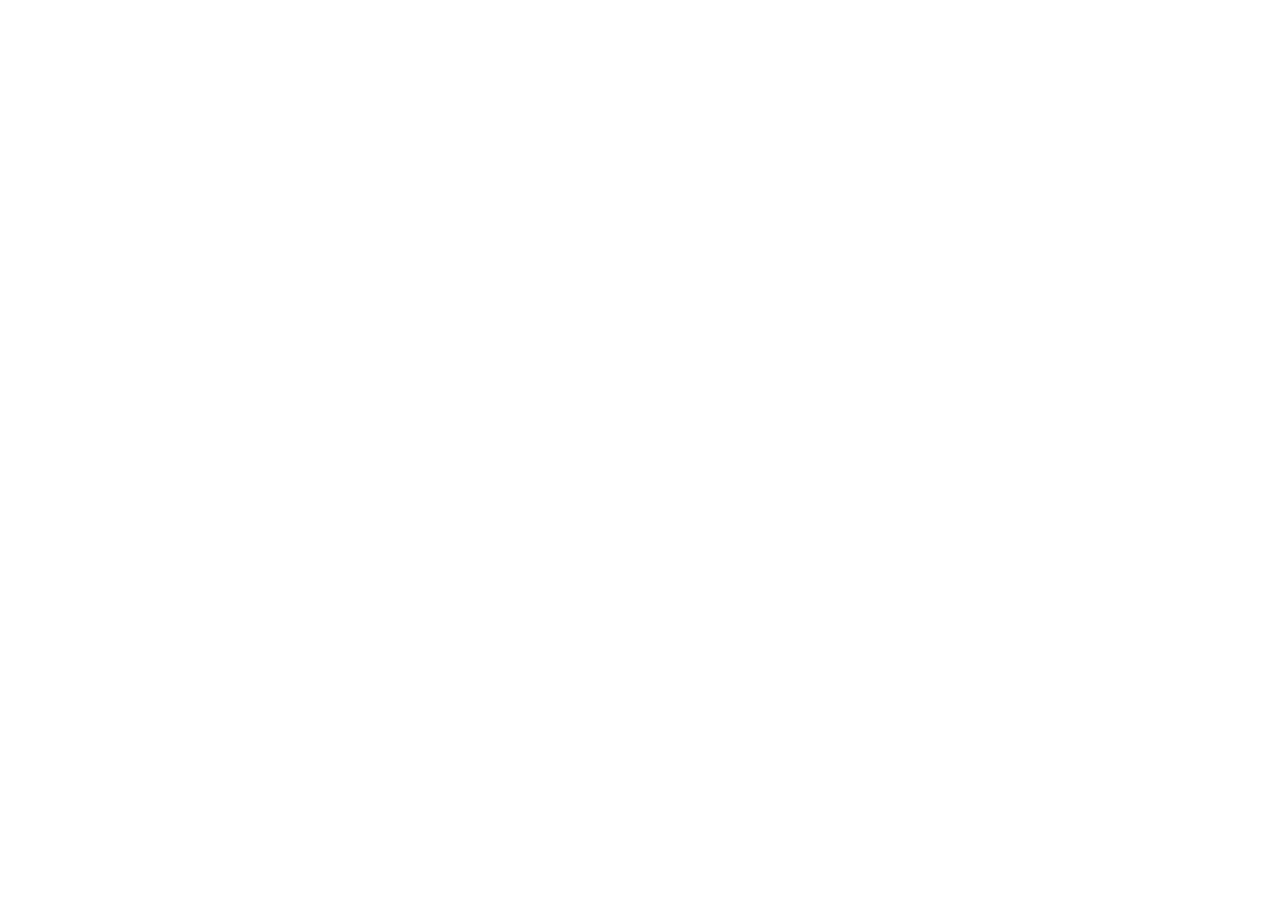
==== index.html @ 7def9d53 "Squelette HTML + Wireframe + README vierge" ====
<!DOCTYPE html>
<html lang="fr">
<head>
    <meta charset="UTF-8">
    <meta name="viewport" content="width=device-width, initial-scale=1.0">
    <title>Alexandre Astier</title>
</head>

<body>
    <!-- HEADER -->
    <header>
    </header>

    <!-- NAVBAR -->
    <nav>
    </nav>

    <!-- MAIN -->
    <main>

        <!-- SECTION 1 -->
        <section>
        </section>
        <!-- SECTION 2 -->
        <section>
        </section>
        <!-- SECTION 3 -->
        <section>
        </section>
        <!-- SECTION 4 -->
        <section>
        </section>

    </main>

    <!-- ASIDE - CITATIONS -->
    <aside>
    </aside>

    <!-- FOOTER -->
    <footer>
    </footer>

</body>
</html>
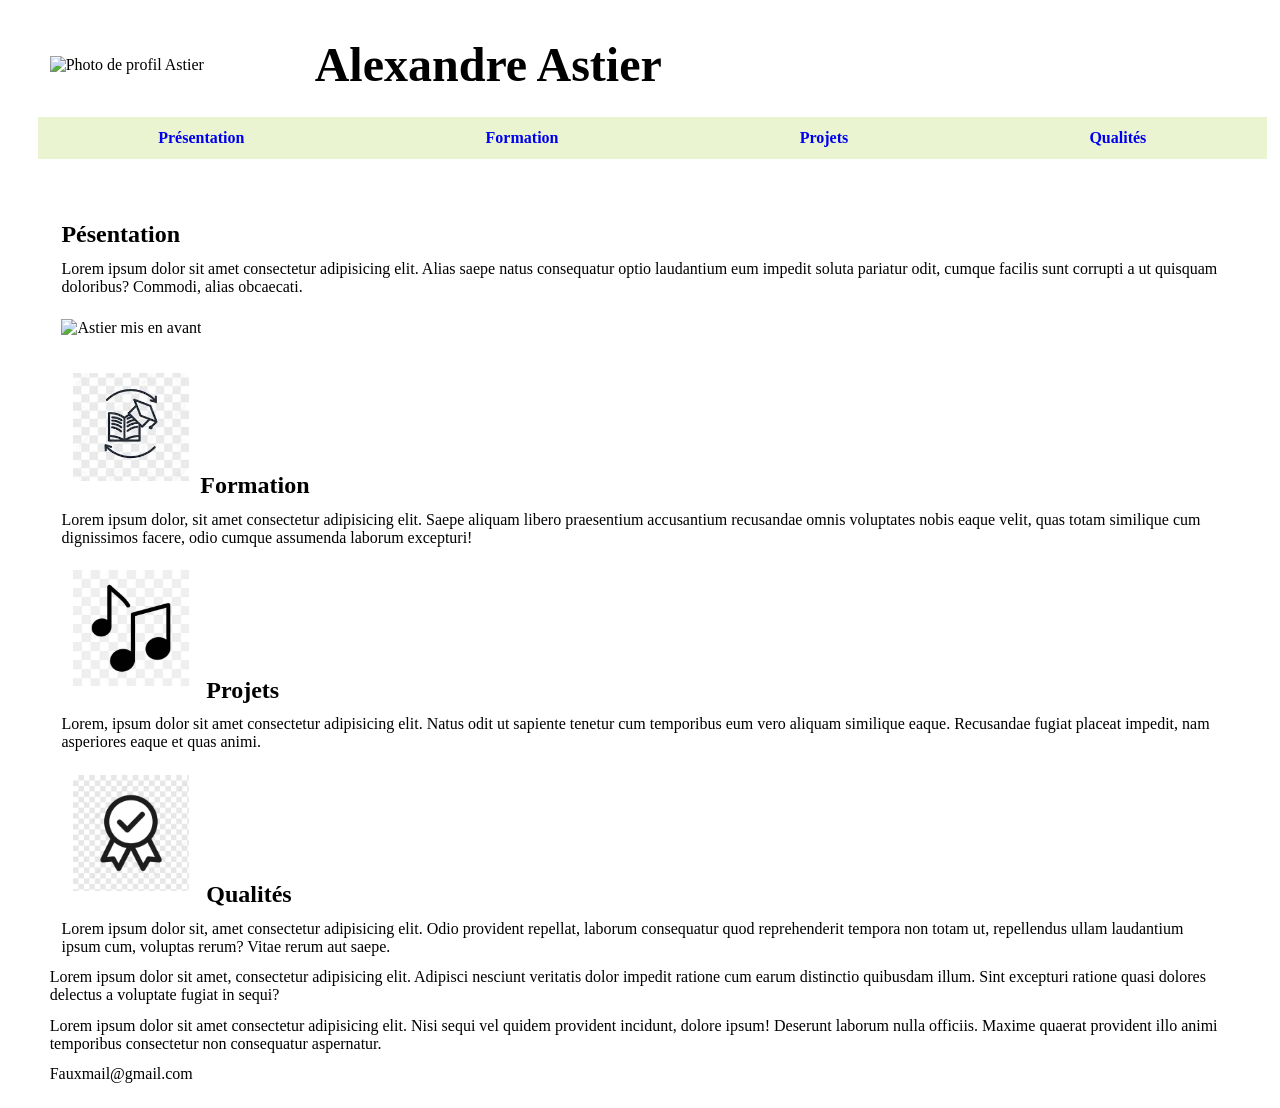
==== commit 5729d945: "HTML fini + Début CSS 05-10-26" ====
--- a/index.html
+++ b/index.html
@@ -4,41 +4,62 @@
     <meta charset="UTF-8">
     <meta name="viewport" content="width=device-width, initial-scale=1.0">
     <title>Alexandre Astier</title>
+    <link rel="stylesheet" href="./style.css">
 </head>
 
 <body>
     <!-- HEADER -->
     <header>
+        <img alt="Photo de profil Astier" src="https://www.asmm.fr/wp-content/uploads/2016/03/Alexandre-Astier-e1458398814938-1.jpeg" width="20%">
+        <h1>Alexandre Astier</h1>
     </header>
 
     <!-- NAVBAR -->
     <nav>
+        <a href="#presentation">Présentation</a>
+        <a href="#formation">Formation</a>
+        <a href="#projet">Projets</a>
+        <a href="#qualite">Qualités</a>
     </nav>
 
     <!-- MAIN -->
     <main>
-
         <!-- SECTION 1 -->
-        <section>
+        <section id="presentation">
+            <h2 class="sstitre">Pésentation</h2>
+            <p>Lorem ipsum dolor sit amet consectetur adipisicing elit. Alias saepe natus consequatur optio laudantium eum impedit soluta pariatur odit, cumque facilis sunt corrupti a ut quisquam doloribus? Commodi, alias obcaecati.</p>
+            <img alt="Astier mis en avant" src="https://www.radiofrance.fr/pikapi/images/8f62dfb4-749f-4cd0-96bc-fc6d119cc5c0/2048" width="50%">
         </section>
         <!-- SECTION 2 -->
-        <section>
+        <section id="formation">
+            <h2 class="sstitre"><img alt="logo-formation" src="image/formation.png" width="10%">Formation</h2>
+            <p>Lorem ipsum dolor, sit amet consectetur adipisicing elit. Saepe aliquam libero praesentium accusantium recusandae omnis voluptates nobis eaque velit, quas totam similique cum dignissimos facere, odio cumque assumenda laborum excepturi!</p>
         </section>
         <!-- SECTION 3 -->
-        <section>
+        <section id="projet">
+            <h2 class="sstitre"><img alt="logo-projet" src="./image/musique.png" width="10%"> Projets</h2>
+            <p>Lorem, ipsum dolor sit amet consectetur adipisicing elit. Natus odit ut sapiente tenetur cum temporibus eum vero aliquam similique eaque. Recusandae fugiat placeat impedit, nam asperiores eaque et quas animi.</p>
         </section>
         <!-- SECTION 4 -->
-        <section>
+        <section id="qualite">
+            <h2 class="sstitre"><img alt="logo-qualite" src="./image/qualite.png" width="10%"> Qualités</h2>
+            <p>Lorem ipsum dolor sit, amet consectetur adipisicing elit. Odio provident repellat, laborum consequatur quod reprehenderit tempora non totam ut, repellendus ullam laudantium ipsum cum, voluptas rerum? Vitae rerum aut saepe.</p>
         </section>
-
     </main>
 
-    <!-- ASIDE - CITATIONS -->
+    <!-- ASIDE - CITATION 1 -->
     <aside>
+        <p>Lorem ipsum dolor sit amet, consectetur adipisicing elit. Adipisci nesciunt veritatis dolor impedit ratione cum earum distinctio quibusdam illum. Sint excepturi ratione quasi dolores delectus a voluptate fugiat in sequi?</p>
+    </aside>
+
+        <!-- ASIDE - CITATION 2 -->
+    <aside>
+        <p>Lorem ipsum dolor sit amet consectetur adipisicing elit. Nisi sequi vel quidem provident incidunt, dolore ipsum! Deserunt laborum nulla officiis. Maxime quaerat provident illo animi temporibus consectetur non consequatur aspernatur.</p>
     </aside>
 
     <!-- FOOTER -->
     <footer>
+        <p>Fauxmail@gmail.com</p>
     </footer>
 
 </body>
--- a/style.css
+++ b/style.css
@@ -0,0 +1,34 @@
+* {
+    box-sizing: border-box;
+    margin: 1%;
+    padding: 0;
+}
+
+:root {
+    --fond: rgba(208, 230, 152, 0.451);
+}
+
+header {
+    display: flex;
+    flex-direction: row;
+    align-items: center;
+}
+
+h1 {
+    font-size: 3rem;
+    font-family: Georgia, 'Times New Roman', Times, serif;
+}
+
+nav {
+    display: flex;
+    flex-direction: row;
+    justify-content: space-around;
+    width: 100%;
+    background: var(--fond);
+    margin-bottom: 5%;
+}
+
+nav a {
+    text-decoration: none;
+    font-weight: 700;
+}
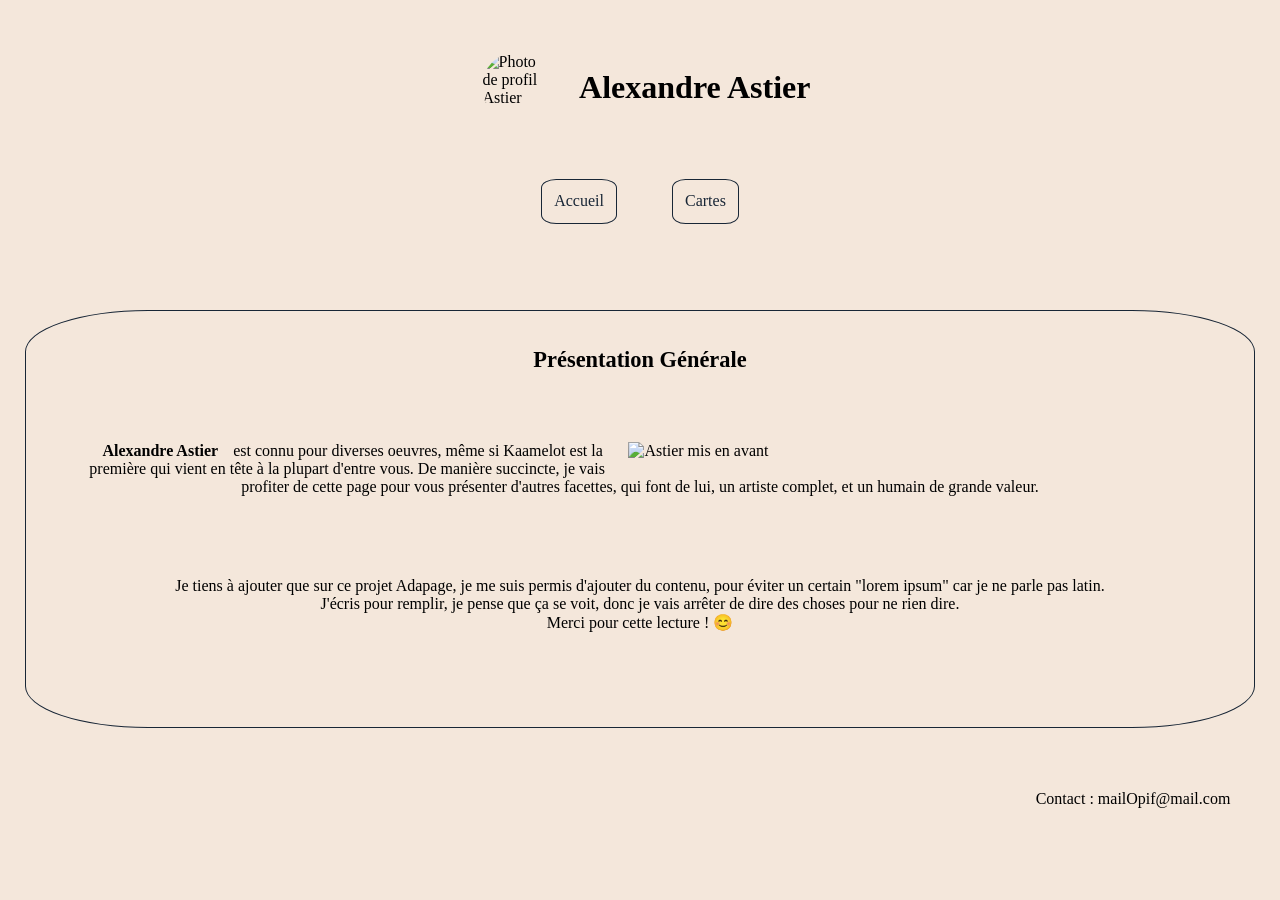
==== commit a219c686: "HTML mis sur 2 pages - CSS commun en cours, non organisé" ====
--- a/index.html
+++ b/index.html
@@ -3,63 +3,47 @@
 <head>
     <meta charset="UTF-8">
     <meta name="viewport" content="width=device-width, initial-scale=1.0">
-    <title>Alexandre Astier</title>
+    <title>Index - Alexandre Astier</title>
     <link rel="stylesheet" href="./style.css">
 </head>
 
 <body>
     <!-- HEADER -->
     <header>
-        <img alt="Photo de profil Astier" src="https://www.asmm.fr/wp-content/uploads/2016/03/Alexandre-Astier-e1458398814938-1.jpeg" width="20%">
-        <h1>Alexandre Astier</h1>
+        <div id="img_titre">
+            <div id="cadre">
+                <img alt="Photo de profil Astier" src="https://www.asmm.fr/wp-content/uploads/2016/03/Alexandre-Astier-e1458398814938-1.jpeg" width="20%">
+            </div>
+            <h1>Alexandre Astier</h1>
+        </div>
+            <!-- NAVBAR -->
+        <nav>
+                <a href="./index.html">Accueil</a>
+                <a href="./cartes.html">Cartes</a>
+        </nav>
     </header>
-
-    <!-- NAVBAR -->
-    <nav>
-        <a href="#presentation">Présentation</a>
-        <a href="#formation">Formation</a>
-        <a href="#projet">Projets</a>
-        <a href="#qualite">Qualités</a>
-    </nav>
 
     <!-- MAIN -->
     <main>
-        <!-- SECTION 1 -->
-        <section id="presentation">
-            <h2 class="sstitre">Pésentation</h2>
-            <p>Lorem ipsum dolor sit amet consectetur adipisicing elit. Alias saepe natus consequatur optio laudantium eum impedit soluta pariatur odit, cumque facilis sunt corrupti a ut quisquam doloribus? Commodi, alias obcaecati.</p>
-            <img alt="Astier mis en avant" src="https://www.radiofrance.fr/pikapi/images/8f62dfb4-749f-4cd0-96bc-fc6d119cc5c0/2048" width="50%">
-        </section>
-        <!-- SECTION 2 -->
-        <section id="formation">
-            <h2 class="sstitre"><img alt="logo-formation" src="image/formation.png" width="10%">Formation</h2>
-            <p>Lorem ipsum dolor, sit amet consectetur adipisicing elit. Saepe aliquam libero praesentium accusantium recusandae omnis voluptates nobis eaque velit, quas totam similique cum dignissimos facere, odio cumque assumenda laborum excepturi!</p>
-        </section>
-        <!-- SECTION 3 -->
-        <section id="projet">
-            <h2 class="sstitre"><img alt="logo-projet" src="./image/musique.png" width="10%"> Projets</h2>
-            <p>Lorem, ipsum dolor sit amet consectetur adipisicing elit. Natus odit ut sapiente tenetur cum temporibus eum vero aliquam similique eaque. Recusandae fugiat placeat impedit, nam asperiores eaque et quas animi.</p>
-        </section>
-        <!-- SECTION 4 -->
-        <section id="qualite">
-            <h2 class="sstitre"><img alt="logo-qualite" src="./image/qualite.png" width="10%"> Qualités</h2>
-            <p>Lorem ipsum dolor sit, amet consectetur adipisicing elit. Odio provident repellat, laborum consequatur quod reprehenderit tempora non totam ut, repellendus ullam laudantium ipsum cum, voluptas rerum? Vitae rerum aut saepe.</p>
+        <!-- SECTION -->
+        <section id="accueil">
+            <h2 class="sstitre">Présentation Générale</h2>
+            <img alt="Astier mis en avant" src="https://www.radiofrance.fr/pikapi/images/8f62dfb4-749f-4cd0-96bc-fc6d119cc5c0/2048">
+            <p><strong>Alexandre Astier</strong> est connu pour diverses oeuvres, même si Kaamelot est la première qui vient en tête à la plupart d'entre vous. 
+            De manière succincte, je vais profiter de cette page pour vous présenter d'autres facettes, qui font de lui, un artiste complet, et un humain de grande valeur. 
+            </p>
+            <p>Je tiens à ajouter que sur ce projet Adapage, je me suis permis d'ajouter du contenu, pour éviter un certain "lorem ipsum" car je ne parle pas latin. 
+            <br>
+            J'écris pour remplir, je pense que ça se voit, donc je vais arrêter de dire des choses pour ne rien dire. 
+            <br>
+            Merci pour cette lecture ! &#128522
+            </p>
         </section>
     </main>
 
-    <!-- ASIDE - CITATION 1 -->
-    <aside>
-        <p>Lorem ipsum dolor sit amet, consectetur adipisicing elit. Adipisci nesciunt veritatis dolor impedit ratione cum earum distinctio quibusdam illum. Sint excepturi ratione quasi dolores delectus a voluptate fugiat in sequi?</p>
-    </aside>
-
-        <!-- ASIDE - CITATION 2 -->
-    <aside>
-        <p>Lorem ipsum dolor sit amet consectetur adipisicing elit. Nisi sequi vel quidem provident incidunt, dolore ipsum! Deserunt laborum nulla officiis. Maxime quaerat provident illo animi temporibus consectetur non consequatur aspernatur.</p>
-    </aside>
-
     <!-- FOOTER -->
     <footer>
-        <p>Fauxmail@gmail.com</p>
+        <p>Contact : mailOpif@mail.com</p>
     </footer>
 
 </body>
--- a/style.css
+++ b/style.css
@@ -1,34 +1,193 @@
+/* VARIABLES */
+:root {
+    --fond: rgba(244, 231, 219, 1.0);
+    --contour: rgba(24, 38, 54, 1.0);
+}
+
+/* MISE EN PAGE */
 * {
     box-sizing: border-box;
     margin: 1%;
     padding: 0;
 }
 
-:root {
-    --fond: rgba(208, 230, 152, 0.451);
+body {
+    background-color: var(--fond);
 }
 
+/* HEADER */
+
 header {
+    margin: 15px auto;
     display: flex;
-    flex-direction: row;
+    flex-direction: column;
     align-items: center;
 }
 
+/* IMAGE + TITRE */
+
+#img_titre {
+    display: flex;
+    align-items: center;
+    justify-content: center;
+    gap: 15px;
+    width: 100%;
+}
+
+#cadre {
+    width: 70px;
+    height: 70px;
+    border-radius: 50%;
+    overflow: hidden;
+    flex-shrink: 0;
+}
+
+#cadre img {
+    width: 100%;
+    height: 100%;
+    object-fit: cover;
+}
+
 h1 {
-    font-size: 3rem;
+    margin: 0;
+    text-align: center;
+    font-size: 2rem;
+    font-family: Georgia, "Times New Roman", Times, serif;
+}
+
+/* NAVBAR */
+
+nav {
+    display: flex;
+    justify-content: center;
+    gap: 30px;
+    width: 100%;
+    margin-top: 20px;
+}
+
+nav a {
+    padding: 1%;
+    border: 1px solid var(--contour);
+    border-radius: 20%;
+    color: var(--contour);
+    text-decoration: none;
+}
+
+/* MAIN - Index + Cartes */
+main {
+    margin: 5% auto;
+    padding: 2%;
+    border: 1px solid var(--contour);
+    border-radius: 10%;
+}
+
+#accueil {
+    padding: 0;
+    margin-bottom: 5%;
+}
+
+#accueil img{
+    float: right;
+    width: 50%;
+    margin-left: 20px;
+    margin-bottom: 10px;
+}
+
+h2 {
+    display: flex;
+    align-items: center;
+    justify-content: center;
+    margin: 1% 0% 5% 0%;
+    font-size: 1.4rem;
     font-family: Georgia, 'Times New Roman', Times, serif;
 }
 
-nav {
-    display: flex;
-    flex-direction: row;
-    justify-content: space-around;
-    width: 100%;
-    background: var(--fond);
+section img {
+    width: 10%;
+}
+
+section p {
+    margin-bottom: 5%;
+    padding: 1%;
+    font-size: 1rem;
+    font-family: 'Times New Roman', Times, serif;
+    text-align: center;
+}
+
+section a {
+    text-align: center;
+    text-decoration: none;
+    color: var(--contour);
+    font-weight: 700;
+}
+
+#qualite {
+    padding: 0;
     margin-bottom: 5%;
 }
 
-nav a {
-    text-decoration: none;
-    font-weight: 700;
+aside {
+    margin-top: 5%;
+    padding: 2%;
+    border: 3px solid var(--contour);
+    border-radius: 40%;
+    text-align: center;
+    background: var(--fond);
+    color: var(--contour);
 }
+
+h3 {
+    font-size: 1.2rem;
+    font-family: 'Gill Sans', 'Gill Sans MT', Calibri, 'Trebuchet MS', sans-serif;
+}
+
+aside p {
+    font-size: 1rem;
+    font-family: 'Gill Sans', 'Gill Sans MT', Calibri, 'Trebuchet MS', sans-serif;
+}
+
+#qualite {
+    display: grid;
+    grid-template-columns: 1fr 1fr;
+    padding: 5%;
+}
+
+#qualite h2 {
+    grid-column: 1/-1;
+}
+
+#listeG {
+    grid-column: 1/2;
+    border-left: 1px solid var(--contour) ;
+    list-style-type: none;
+}
+
+#listeD {
+    grid-column: 2/3;
+    border-left: 1px solid var(--contour) ;
+    list-style-type: none;
+}
+
+/* FOOTER */
+footer {
+    text-align: end;
+}
+
+/* RESPONSIVE */
+@media screen and (min-width: 375px) {
+
+/* MAIN */
+
+/* #accueil {
+    display: flex;       
+    align-items: center; 
+    gap: 24px;           
+}
+
+#accueil img {
+    float: none;         
+    width: 35%;          
+    margin: 0;           
+}
+
+} */
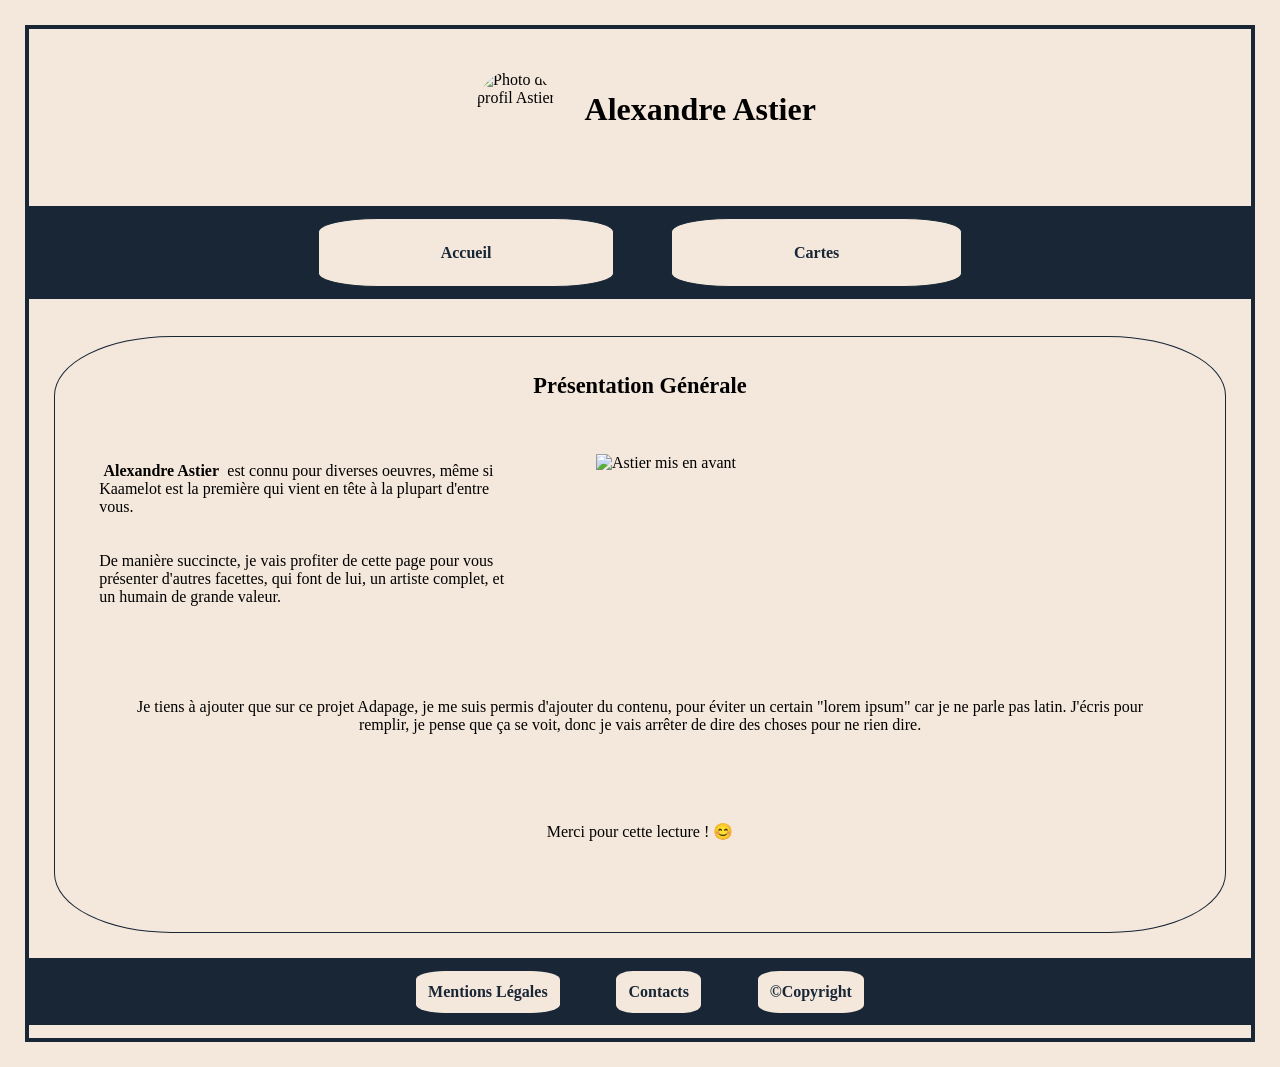
==== commit facb5db2: "Layout : 375 ok, 768 ok, 1024 ok; 1440 non" ====
--- a/index.html
+++ b/index.html
@@ -26,16 +26,20 @@
     <!-- MAIN -->
     <main>
         <!-- SECTION -->
-        <section id="accueil">
+        <section id="presentation">
             <h2 class="sstitre">Présentation Générale</h2>
-            <img alt="Astier mis en avant" src="https://www.radiofrance.fr/pikapi/images/8f62dfb4-749f-4cd0-96bc-fc6d119cc5c0/2048">
-            <p><strong>Alexandre Astier</strong> est connu pour diverses oeuvres, même si Kaamelot est la première qui vient en tête à la plupart d'entre vous. 
-            De manière succincte, je vais profiter de cette page pour vous présenter d'autres facettes, qui font de lui, un artiste complet, et un humain de grande valeur. 
-            </p>
-            <p>Je tiens à ajouter que sur ce projet Adapage, je me suis permis d'ajouter du contenu, pour éviter un certain "lorem ipsum" car je ne parle pas latin. 
-            <br>
-            J'écris pour remplir, je pense que ça se voit, donc je vais arrêter de dire des choses pour ne rien dire. 
-            <br>
+            <div>
+                <p><strong>Alexandre Astier</strong> est connu pour diverses oeuvres, même si Kaamelot est la première qui vient en tête à la plupart d'entre vous. 
+                </p>
+                <img alt="Astier mis en avant" src="https://www.radiofrance.fr/pikapi/images/8f62dfb4-749f-4cd0-96bc-fc6d119cc5c0/2048">
+                <p>
+                De manière succincte, je vais profiter de cette page pour vous présenter d'autres facettes, qui font de lui, un artiste complet, et un humain de grande valeur. 
+                </p>
+                <p>Je tiens à ajouter que sur ce projet Adapage, je me suis permis d'ajouter du contenu, pour éviter un certain "lorem ipsum" car je ne parle pas latin. 
+                J'écris pour remplir, je pense que ça se voit, donc je vais arrêter de dire des choses pour ne rien dire. 
+                </p>
+            </div>
+            <p>
             Merci pour cette lecture ! &#128522
             </p>
         </section>
@@ -43,7 +47,10 @@
 
     <!-- FOOTER -->
     <footer>
-        <p>Contact : mailOpif@mail.com</p>
+        <a href="">Mentions Légales</a>
+        <a href="">Contacts</a>
+        <a href="">&copy;Copyright</a>
+
     </footer>
 
 </body>
--- a/style.css
+++ b/style.css
@@ -18,7 +18,7 @@
 /* HEADER */
 
 header {
-    margin: 15px auto;
+    margin: 1rem auto;
     display: flex;
     flex-direction: column;
     align-items: center;
@@ -30,13 +30,13 @@
     display: flex;
     align-items: center;
     justify-content: center;
-    gap: 15px;
+    gap: 1rem;
     width: 100%;
 }
 
 #cadre {
-    width: 70px;
-    height: 70px;
+    width: 5rem;
+    height: 5rem;
     border-radius: 50%;
     overflow: hidden;
     flex-shrink: 0;
@@ -60,13 +60,13 @@
 nav {
     display: flex;
     justify-content: center;
-    gap: 30px;
-    width: 100%;
-    margin-top: 20px;
+    gap: 2rem;
+    width: 100%;
+    margin-top: 2rem;
 }
 
 nav a {
-    padding: 1%;
+    padding: 2% 10%;
     border: 1px solid var(--contour);
     border-radius: 20%;
     color: var(--contour);
@@ -81,16 +81,35 @@
     border-radius: 10%;
 }
 
-#accueil {
+#presentation {
     padding: 0;
     margin-bottom: 5%;
 }
 
-#accueil img{
-    float: right;
-    width: 50%;
-    margin-left: 20px;
-    margin-bottom: 10px;
+#presentation div {
+    display: grid;
+    grid-template-columns: 2fr 3fr;
+    grid-template-rows: auto auto auto;
+    margin: 0.5rem auto;
+}
+
+#presentation div p:first-child {
+    grid-area: 1/1/2/2;
+    text-align: left;
+}
+
+#presentation div img{
+    grid-area: 1/2/2/3;
+    width: 100%;
+    margin: auto 0;
+}
+
+#presentation div p:nth-of-type(2) {  
+    grid-area: 2/1/3/3;
+}
+
+#presentation div p:last-of-type {  
+    grid-area: 3/1/4/3;
 }
 
 h2 {
@@ -131,6 +150,8 @@
     padding: 2%;
     border: 3px solid var(--contour);
     border-radius: 40%;
+    border-top: none;
+    border-bottom: none;
     text-align: center;
     background: var(--fond);
     color: var(--contour);
@@ -148,7 +169,7 @@
 
 #qualite {
     display: grid;
-    grid-template-columns: 1fr 1fr;
+    grid-template-columns: 1fr 1fr; /* ou repeat(2,1fr) */
     padding: 5%;
 }
 
@@ -170,24 +191,109 @@
 
 /* FOOTER */
 footer {
-    text-align: end;
+    display: flex;
+    justify-content: center;
+    gap: 2rem;
+    border-top: 1px solid var(--contour);
+}
+
+footer a {
+    padding: 1%;
+    border-radius: 20%;
+    white-space: nowrap;
+    text-decoration: none;
+    color: black;
 }
 
 /* RESPONSIVE */
-@media screen and (min-width: 375px) {
-
-/* MAIN */
-
-/* #accueil {
-    display: flex;       
-    align-items: center; 
-    gap: 24px;           
-}
-
-#accueil img {
-    float: none;         
-    width: 35%;          
-    margin: 0;           
-}
-
-} */+
+/* A partir de 768px */
+/*                   */
+@media (min-width: 768px) {
+
+/* Index */
+
+    #presentation div img {
+        grid-area: 1/2/3/3;
+        width: 80%;
+        margin: 0 auto;
+    }
+
+    #presentation div p:nth-of-type(2)  {
+        grid-area: 2/1/3/2;
+        text-align: left;
+    }
+
+    #presentation div p:last-of-type {
+    grid-area: 3/1/4/3;
+    margin-top: 5%;
+    }
+
+/* Cartes */
+
+
+} 
+
+/* A partir de 1024px */
+/*                   */
+@media (min-width: 1024px) {
+
+    body {
+        border: 4px solid var(--contour);
+    }
+
+    nav {
+        background: var(--contour);
+    }
+
+    nav a {
+        background: var(--fond);
+        color: var(--contour);
+        font-weight: 700;
+    }
+
+    main {
+        margin: 2%;
+
+    }
+
+    footer {
+        background: var(--contour);
+        margin: 1% 0;
+    }
+
+    footer a {
+        background: var(--fond);
+        color: var(--contour);
+        font-weight: 700;
+    }
+} 
+
+/* A partir de 1440px */
+/*                   */
+@media (min-width: 1440px) {
+
+    #presentation div p:first-child {
+        grid-area: 1/1/2/2;
+    }
+
+    #presentation div img {
+        grid-area: 1/2/4/3;
+        width: 80%;
+        margin: 0 auto;
+    }
+
+    #presentation div p:nth-of-type(2)  {
+        grid-area: 2/1/3/2;
+        text-align: left;
+    }
+
+    #presentation div p:last-of-type {
+        grid-area: 3/1/4/2;
+        text-align: left;
+    }
+
+    #presentation>p {
+        margin-top: 5%;
+    }
+} 
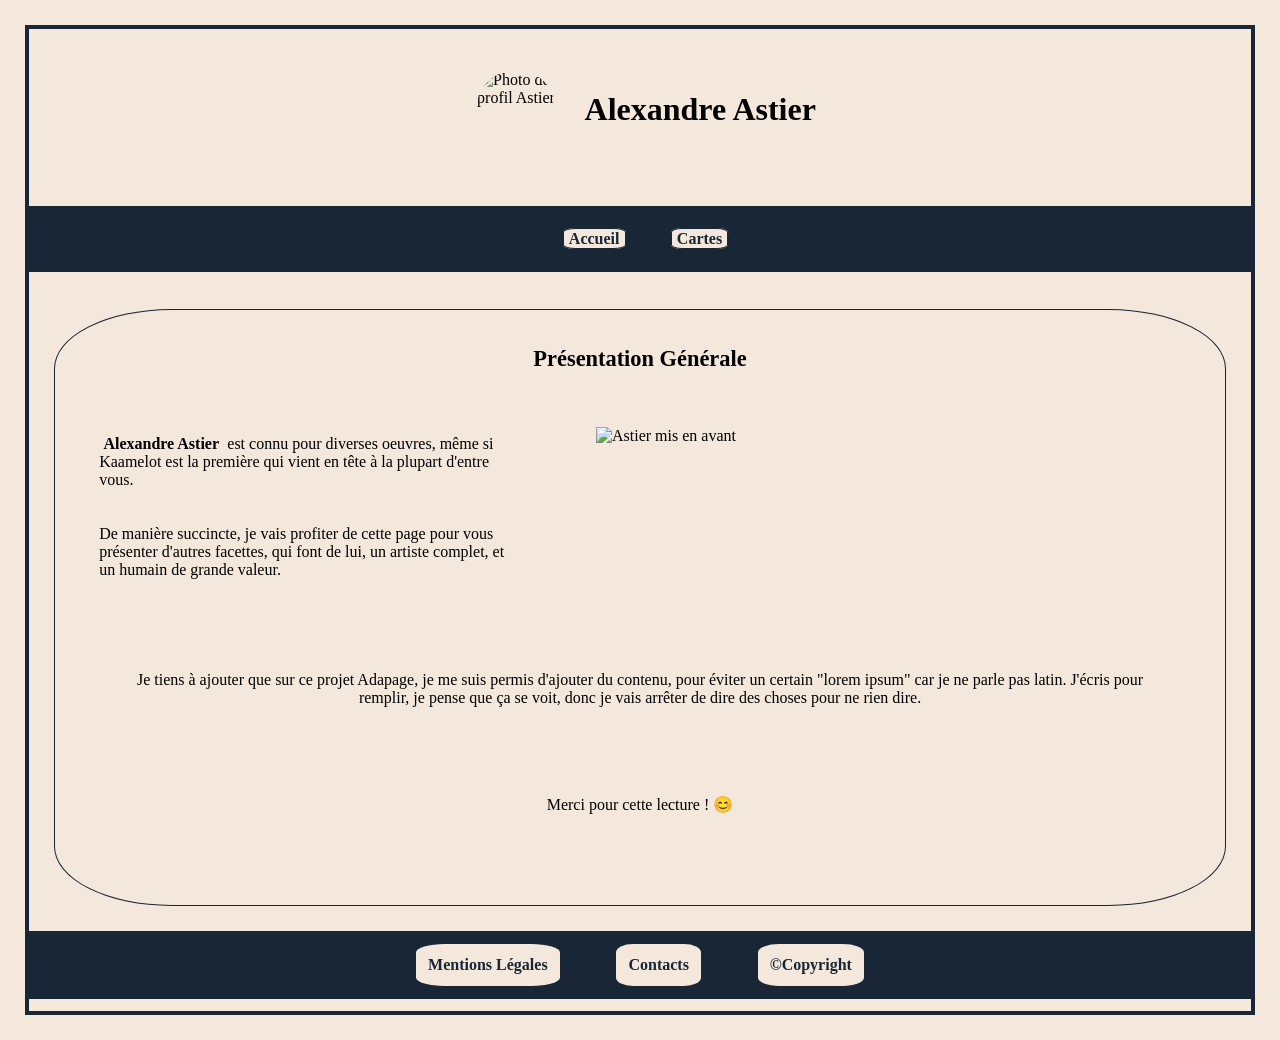
==== commit 50b4b0a5: "Commit avant 1er push - Nav à modifier" ====
--- a/index.html
+++ b/index.html
@@ -12,14 +12,16 @@
     <header>
         <div id="img_titre">
             <div id="cadre">
-                <img alt="Photo de profil Astier" src="https://www.asmm.fr/wp-content/uploads/2016/03/Alexandre-Astier-e1458398814938-1.jpeg" width="20%">
+                <img alt="Photo de profil Astier" src="https://www.asmm.fr/wp-content/uploads/2016/03/Alexandre-Astier-e1458398814938-1.jpeg">
             </div>
             <h1>Alexandre Astier</h1>
         </div>
-            <!-- NAVBAR -->
-        <nav>
-                <a href="./index.html">Accueil</a>
-                <a href="./cartes.html">Cartes</a>
+        <!-- NAVBAR -->
+        <nav>  
+            <ul>
+                <li><a href="./index.html">Accueil</a></li>
+                <li><a href="./cartes.html">Cartes</a></li>
+            </ul>
         </nav>
     </header>
 
@@ -40,7 +42,7 @@
                 </p>
             </div>
             <p>
-            Merci pour cette lecture ! &#128522
+            Merci pour cette lecture ! &#128522;
             </p>
         </section>
     </main>
--- a/style.css
+++ b/style.css
@@ -1,10 +1,12 @@
 /* VARIABLES */
+
 :root {
     --fond: rgba(244, 231, 219, 1.0);
     --contour: rgba(24, 38, 54, 1.0);
 }
 
 /* MISE EN PAGE */
+
 * {
     box-sizing: border-box;
     margin: 1%;
@@ -58,11 +60,17 @@
 /* NAVBAR */
 
 nav {
-    display: flex;
-    justify-content: center;
     gap: 2rem;
     width: 100%;
     margin-top: 2rem;
+}
+
+nav ul {
+    display: flex;
+    flex-direction: row;
+    justify-content: center;
+    gap: 2rem;
+    list-style: none;
 }
 
 nav a {
@@ -73,6 +81,11 @@
     text-decoration: none;
 }
 
+nav a:hover {
+    font-weight: 700;
+    text-decoration: underline;
+}
+
 /* MAIN - Index + Cartes */
 main {
     margin: 5% auto;
@@ -125,6 +138,10 @@
     width: 10%;
 }
 
+#formation img {
+    width: 20%;
+}
+
 section p {
     margin-bottom: 5%;
     padding: 1%;
@@ -138,11 +155,6 @@
     text-decoration: none;
     color: var(--contour);
     font-weight: 700;
-}
-
-#qualite {
-    padding: 0;
-    margin-bottom: 5%;
 }
 
 aside {
@@ -167,26 +179,22 @@
     font-family: 'Gill Sans', 'Gill Sans MT', Calibri, 'Trebuchet MS', sans-serif;
 }
 
-#qualite {
-    display: grid;
-    grid-template-columns: 1fr 1fr; /* ou repeat(2,1fr) */
-    padding: 5%;
-}
-
-#qualite h2 {
-    grid-column: 1/-1;
-}
-
-#listeG {
-    grid-column: 1/2;
-    border-left: 1px solid var(--contour) ;
+#qualite h2 img{
+    margin-left: 0;
+    padding-left: 0;
+}
+
+#qualite div{
+    display: flex;
+    flex-direction: row;
+    justify-content: center;
+}
+
+#qualite div ul li {
+    padding-left: 1rem;
+    border-left: 1px solid var(--contour);
     list-style-type: none;
-}
-
-#listeD {
-    grid-column: 2/3;
-    border-left: 1px solid var(--contour) ;
-    list-style-type: none;
+    white-space: nowrap;
 }
 
 /* FOOTER */
@@ -229,14 +237,13 @@
     margin-top: 5%;
     }
 
-/* Cartes */
-
-
 } 
 
 /* A partir de 1024px */
 /*                   */
 @media (min-width: 1024px) {
+
+/* Index */
 
     body {
         border: 4px solid var(--contour);
@@ -273,6 +280,8 @@
 /*                   */
 @media (min-width: 1440px) {
 
+/* Index */
+
     #presentation div p:first-child {
         grid-area: 1/1/2/2;
     }
@@ -296,4 +305,32 @@
     #presentation>p {
         margin-top: 5%;
     }
+
+/* Cartes */
+
+    main {
+        display: flex;
+        flex-direction: column;
+    }
+
+    .main_carte {
+        display: flex;
+        flex-direction: row;
+        justify-content: center;
+        align-items: center;
+        gap: 1rem;
+    }
+
+    .main_carte section{
+        flex: 1;
+        border: 3px solid rgb(82, 129, 184);
+        border-top: none;
+        border-left: none;
+        box-shadow: 2px 2px black;
+    }
+
+    #qualite ul {
+        font-size: 1.5rem;
+    }
+
 } 
